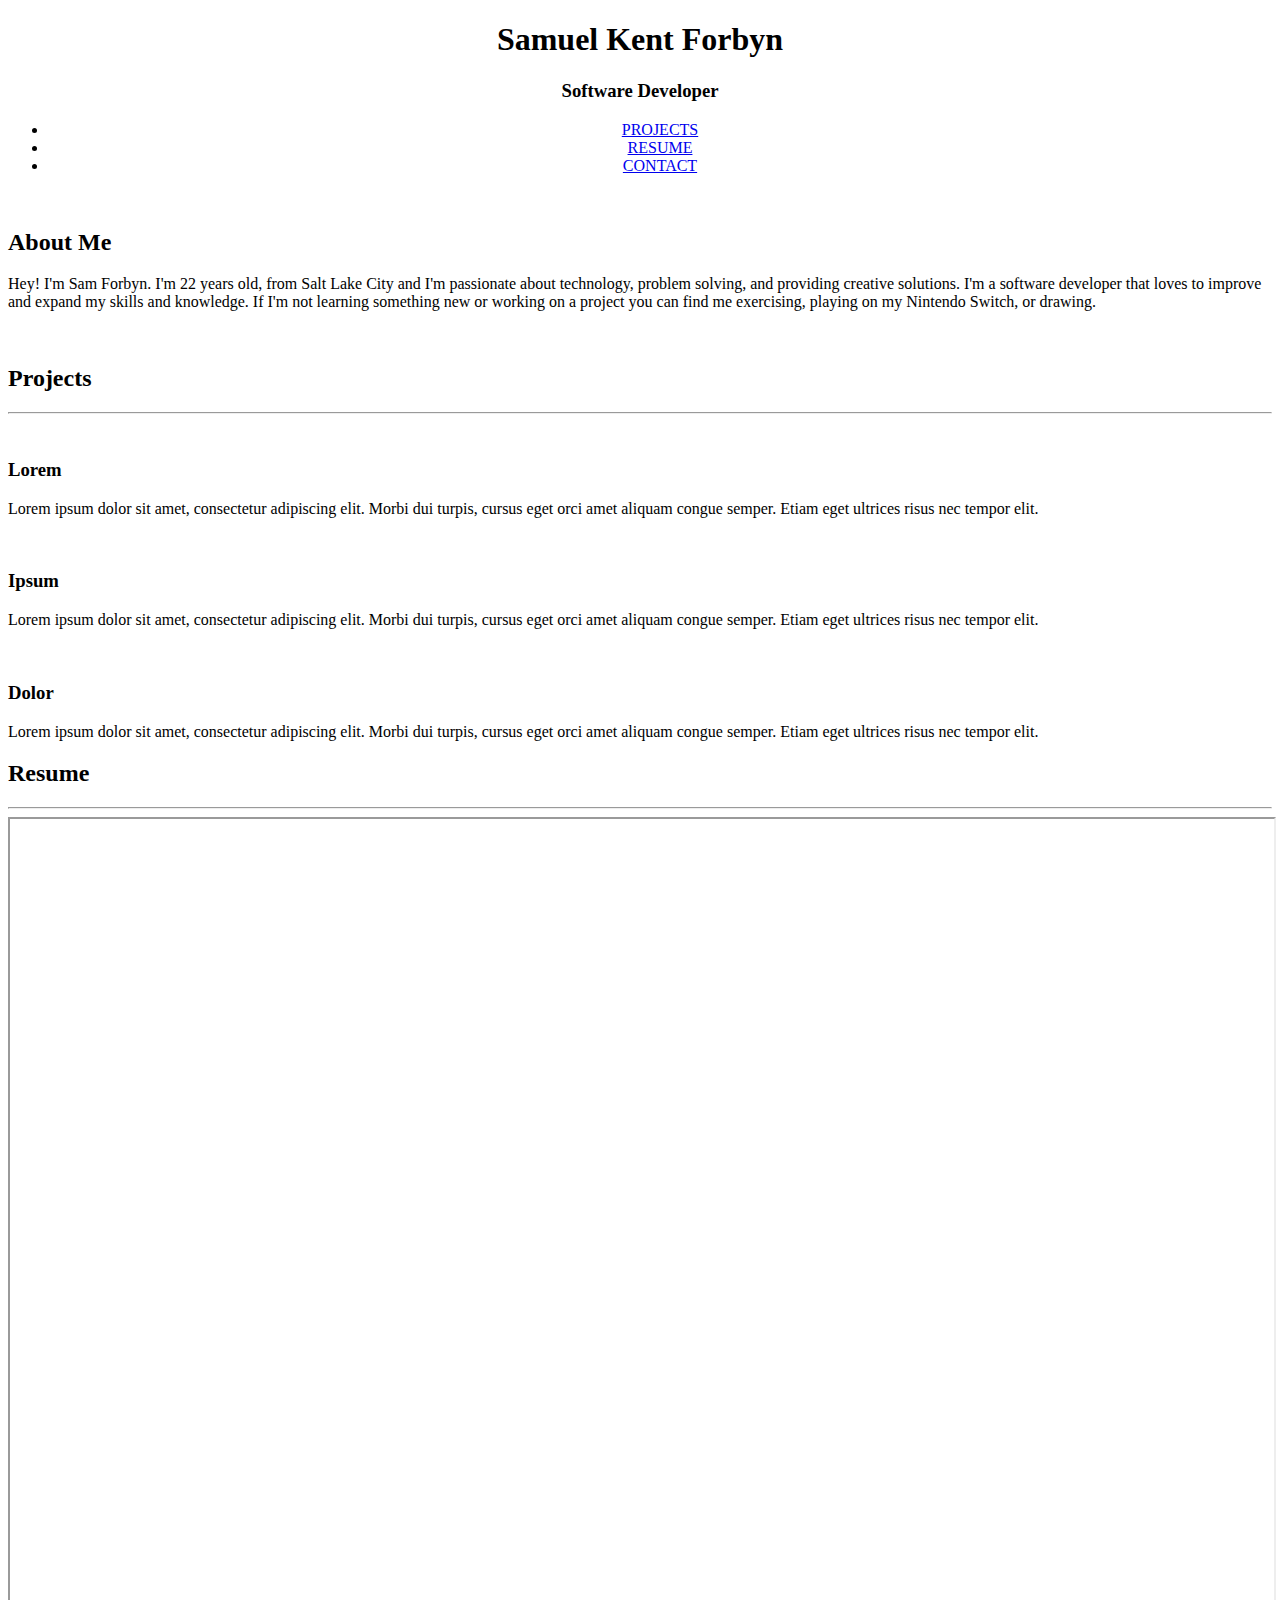
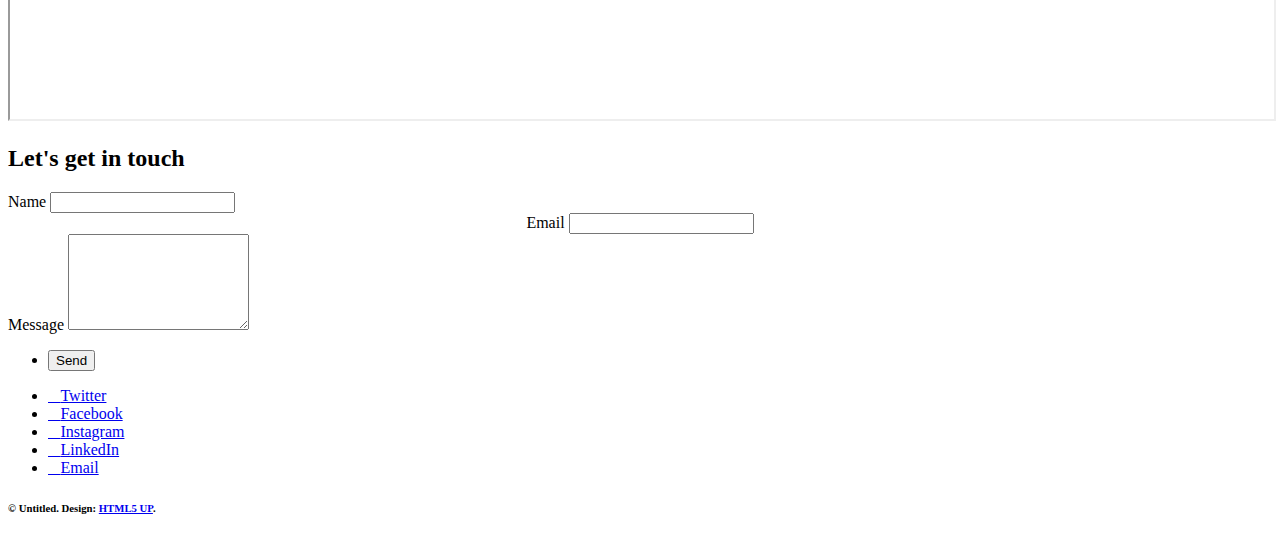
==== website/templates/index.html @ 1e10a3ce "imported template, rearranged order. prep for deployment" ====
<!DOCTYPE HTML>
<!--
	Story by HTML5 UP
	html5up.net | @ajlkn
	Free for personal and commercial use under the CCA 3.0 license (html5up.net/license)
-->
<html>
	<head>
		<title>Samuel Kent Forbyn</title>
		<meta charset="utf-8" />
		<meta name="viewport" content="width=device-width, initial-scale=1, user-scalable=no" />
		<link rel="stylesheet" href="https://cdnjs.cloudflare.com/ajax/libs/font-awesome/6.0.0-beta3/css/all.min.css">
		<link rel="stylesheet" href="static/assets/css/main.css" />
		<noscript><link rel="stylesheet" href="static/assets/css/noscript.css" /></noscript>
	</head>
	<body class="is-preload">

		<!-- Wrapper -->
			<div id="wrapper" class="divided">

				<!-- One -->
					<section class="banner style1 orient-left content-align-left image-position-right fullscreen onload-image-fade-in onload-content-fade-right">
						<div class="content">
							<h1 align="center">Samuel Kent Forbyn</h1>
							<h3 align="center">Software Developer</h3>
							<ul align="center" class="actions stacked ">
								<li><a href="#first" class="button big wide smooth-scroll-middle">PROJECTS</a></li>	
								<li><a href="#second" class="button big wide smooth-scroll-middle">RESUME</a></li>	
								<li><a href="#third" class="button big wide smooth-scroll-middle">CONTACT</a></li>	
							</ul>
						</div>
						<div class="image">
							<img src="static/assets/images/computer heart.gif" alt="" />
						</div>
					</section>				
					<section class="spotlight style1 orient-right content-align-left image-position-center onscroll-image-fade-in">
						<div class="content">
							<h2>About Me</h2>
							<p>Hey! I'm Sam Forbyn. I'm 22 years old, from Salt Lake City and I'm passionate about technology, problem solving, and providing creative solutions. I'm a software developer that loves to improve and expand my skills and knowledge. If I'm not learning something new or working on a project you can find me exercising, playing on my Nintendo Switch, or drawing.</p>
						</div>
						<div class="image">
							<img src="static/assets/images/slcpic2.jpg" alt="" />
						</div>
					</section>
					<section class="wrapper style1 align-center fullscreen" id="first">
						<div class="inner">
							<h2>Projects</h2>
							<hr>
							<div class="items style1 medium onscroll-fade-in">
								<section>
									<span class="icon style2 major fa-gem"></span>
									<h3>Lorem</h3>
									<p>Lorem ipsum dolor sit amet, consectetur adipiscing elit. Morbi dui turpis, cursus eget orci amet aliquam congue semper. Etiam eget ultrices risus nec tempor elit.</p>
								</section>
								<section>
									<span class="icon solid style2 major fa-save"></span>
									<h3>Ipsum</h3>
									<p>Lorem ipsum dolor sit amet, consectetur adipiscing elit. Morbi dui turpis, cursus eget orci amet aliquam congue semper. Etiam eget ultrices risus nec tempor elit.</p>
								</section>
								<section>
									<span class="icon solid style2 major fa-chart-bar"></span>
									<h3>Dolor</h3>
									<p>Lorem ipsum dolor sit amet, consectetur adipiscing elit. Morbi dui turpis, cursus eget orci amet aliquam congue semper. Etiam eget ultrices risus nec tempor elit.</p>
								</section>
								<!-- <section>
									<span class="icon solid style2 major fa-wifi"></span>
									<h3>Amet</h3>
									<p>Lorem ipsum dolor sit amet, consectetur adipiscing elit. Morbi dui turpis, cursus eget orci amet aliquam congue semper. Etiam eget ultrices risus nec tempor elit.</p>
								</section>
								<section>
									<span class="icon solid style2 major fa-cog"></span>
									<h3>Magna</h3>
									<p>Lorem ipsum dolor sit amet, consectetur adipiscing elit. Morbi dui turpis, cursus eget orci amet aliquam congue semper. Etiam eget ultrices risus nec tempor elit.</p>
								</section>
								<section>
									<span class="icon style2 major fa-paper-plane"></span>
									<h3>Tempus</h3>
									<p>Lorem ipsum dolor sit amet, consectetur adipiscing elit. Morbi dui turpis, cursus eget orci amet aliquam congue semper. Etiam eget ultrices risus nec tempor elit.</p>
								</section> 
								<section>
									<span class="icon solid style2 major fa-desktop"></span>
									<h3>Aliquam</h3>
									<p>Lorem ipsum dolor sit amet, consectetur adipiscing elit. Morbi dui turpis, cursus eget orci amet aliquam congue semper. Etiam eget ultrices risus nec tempor elit.</p>
								</section>
								<section>
									<span class="icon solid style2 major fa-sync-alt"></span>
									<h3>Elit</h3>
									<p>Lorem ipsum dolor sit amet, consectetur adipiscing elit. Morbi dui turpis, cursus eget orci amet aliquam congue semper. Etiam eget ultrices risus nec tempor elit.</p>
								</section>
								<section>
									<span class="icon solid style2 major fa-hashtag"></span>
									<h3>Morbi</h3>
									<p>Lorem ipsum dolor sit amet, consectetur adipiscing elit. Morbi dui turpis, cursus eget orci amet aliquam congue semper. Etiam eget ultrices risus nec tempor elit.</p>
								</section>
								<section>
									<span class="icon solid style2 major fa-bolt"></span>
									<h3>Turpis</h3>
									<p>Lorem ipsum dolor sit amet, consectetur adipiscing elit. Morbi dui turpis, cursus eget orci amet aliquam congue semper. Etiam eget ultrices risus nec tempor elit.</p>
								</section>
								<section>
									<span class="icon solid style2 major fa-envelope"></span>
									<h3>Ultrices</h3>
									<p>Lorem ipsum dolor sit amet, consectetur adipiscing elit. Morbi dui turpis, cursus eget orci amet aliquam congue semper. Etiam eget ultrices risus nec tempor elit.</p>
								</section>
								<section>
									<span class="icon solid style2 major fa-leaf"></span>
									<h3>Risus</h3>
									<p>Lorem ipsum dolor sit amet, consectetur adipiscing elit. Morbi dui turpis, cursus eget orci amet aliquam congue semper. Etiam eget ultrices risus nec tempor elit.</p>
								</section> -->
							</div>
						</div>
					</section>
						<!-- <div class="inner">
							<p>Lorem ipsum dolor sit amet, consectetur adipiscing elit. Morbi id ante sed ex pharetra lacinia sit amet vel massa. Donec facilisis laoreet nulla eu bibendum. Donec ut ex risus. Fusce lorem lectus, pharetra pretium massa et, hendrerit vestibulum odio lorem ipsum.</p>
						</div>

						<!-- Gallery -->
							<!-- <div class="gallery style2 medium lightbox onscroll-fade-in">
								<article>
									<a href="images/gallery/fulls/01.jpg" class="image">
										<img src="static/assets/images/slicesimg.png" alt="" />
									</a>
									<div class="caption">
										<h3>Slices</h3>
										<p>Lorem ipsum dolor amet, consectetur magna etiam elit. Etiam sed ultrices.</p>
										<ul class="actions fixed">
											<li><span class="button small">Details</span></li>
										</ul>
									</div>
								</article>
								<article>
									<a href="images/gallery/fulls/02.jpg" class="image">
										<img src="static/assets/images/gallery/thumbs/02.jpg" alt="" />
									</a>
									<div class="caption">
										<h3>Feugiat Lorem</h3>
										<p>Lorem ipsum dolor amet, consectetur magna etiam elit. Etiam sed ultrices.</p>
										<ul class="actions fixed">
											<li><span class="button small">Details</span></li>
										</ul>
									</div>
								</article>
								<article>
									<a href="images/gallery/fulls/03.jpg" class="image">
										<img src="static/assets/images/gallery/thumbs/03.jpg" alt="" />
									</a>
									<div class="caption">
										<h3>Magna Amet</h3>
										<p>Lorem ipsum dolor amet, consectetur magna etiam elit. Etiam sed ultrices.</p>
										<ul class="actions fixed">
											<li><span class="button small">Details</span></li>
										</ul>
									</div>
								</article>
								<article>
									<a href="images/gallery/fulls/04.jpg" class="image">
										<img src="static/assets/images/gallery/thumbs/04.jpg" alt="" />
									</a>
									<div class="caption">
										<h3>Sed Tempus</h3>
										<p>Lorem ipsum dolor amet, consectetur magna etiam elit. Etiam sed ultrices.</p>
										<ul class="actions fixed">
											<li><span class="button small">Details</span></li>
										</ul>
									</div>
								</article>
								<article>
									<a href="images/gallery/fulls/05.jpg" class="image">
										<img src="static/assets/images/gallery/thumbs/05.jpg" alt="" />
									</a>
									<div class="caption">
										<h3>Ultrices Magna</h3>
										<p>Lorem ipsum dolor amet, consectetur magna etiam elit. Etiam sed ultrices.</p>
										<ul class="actions fixed">
											<li><span class="button small">Details</span></li>
										</ul>
									</div>
								</article>
								<article>
									<a href="images/gallery/fulls/06.jpg" class="image">
										<img src="static/assets/images/gallery/thumbs/06.jpg" alt="" />
									</a>
									<div class="caption">
										<h3>Sed Tempus</h3>
										<p>Lorem ipsum dolor amet, consectetur magna etiam elit. Etiam sed ultrices.</p>
										<ul class="actions fixed">
											<li><span class="button small">Details</span></li>
										</ul>
									</div>
								</article>
								<article>
									<a href="images/gallery/fulls/07.jpg" class="image">
										<img src="static/assets/images/gallery/thumbs/07.jpg" alt="" />
									</a>
									<div class="caption">
										<h3>Ipsum Lorem</h3>
										<p>Lorem ipsum dolor amet, consectetur magna etiam elit. Etiam sed ultrices.</p>
										<ul class="actions fixed">
											<li><span class="button small">Details</span></li>
										</ul>
									</div>
								</article>
								<article>
									<a href="images/gallery/fulls/08.jpg" class="image">
										<img src="static/assets/images/gallery/thumbs/08.jpg" alt="" />
									</a>
									<div class="caption">
										<h3>Magna Risus</h3>
										<p>Lorem ipsum dolor amet, consectetur magna etiam elit. Etiam sed ultrices.</p>
										<ul class="actions fixed">
											<li><span class="button small">Details</span></li>
										</ul>
									</div>
								</article>
								<article>
									<a href="images/gallery/fulls/09.jpg" class="image">
										<img src="static/assets/images/gallery/thumbs/09.jpg" alt="" />
									</a>
									<div class="caption">
										<h3>Tempus Dolor</h3>
										<p>Lorem ipsum dolor amet, consectetur magna etiam elit. Etiam sed ultrices.</p>
										<ul class="actions fixed">
											<li><span class="button small">Details</span></li>
										</ul>
									</div>
								</article>
								<article>
									<a href="images/gallery/fulls/10.jpg" class="image">
										<img src="static/assets/images/gallery/thumbs/10.jpg" alt="" />
									</a>
									<div class="caption">
										<h3>Sed Etiam</h3>
										<p>Lorem ipsum dolor amet, consectetur magna etiam elit. Etiam sed ultrices.</p>
										<ul class="actions fixed">
											<li><span class="button small">Details</span></li>
										</ul>
									</div>
								</article>
								<article>
									<a href="images/gallery/fulls/11.jpg" class="image">
										<img src="static/assets/images/gallery/thumbs/11.jpg" alt="" />
									</a>
									<div class="caption">
										<h3>Magna Lorem</h3>
										<p>Lorem ipsum dolor amet, consectetur magna etiam elit. Etiam sed ultrices.</p>
										<ul class="actions fixed">
											<li><span class="button small">Details</span></li>
										</ul>
									</div>
								</article>
								<article>
									<a href="images/gallery/fulls/12.jpg" class="image">
										<img src="static/assets/images/gallery/thumbs/12.jpg" alt="" />
									</a>
									<div class="caption">
										<h3>Ipsum Dolor</h3>
										<p>Lorem ipsum dolor amet, consectetur magna etiam elit. Etiam sed ultrices.</p>
										<ul class="actions fixed">
											<li><span class="button small">Details</span></li>
										</ul>
									</div>
								</article>
							</div> -->

						</section>

				<!-- Three -->
					<section class="wrapper style1 align-center fullscreen" id="second">
						<div class="inner">
							<h2>Resume</h2>
							<hr>
							<iframe src="https://docs.google.com/document/d/1DtvjakIT02mlWoM4k0mI4IO0odr4L09LmK5yyJkKs54/edit?usp=sharing" embedded="true" width="100%"" height="900"></iframe>
						</div>
					</section>

				<!-- Four -->
					<!-- <section class="spotlight style1 orient-right content-align-left image-position-center onscroll-image-fade-in">
						<div class="content">
							<h2>Pharetra etiam nulla</h2>
							<p>Lorem ipsum dolor sit amet, consectetur adipiscing elit. Morbi id ante sed ex pharetra lacinia sit amet vel massa. Donec facilisis laoreet nulla eu bibendum. Donec ut ex risus. Fusce lorem lectus, pharetra pretium massa et, hendrerit vestibulum odio lorem ipsum dolor sit amet.</p>
							<ul class="actions stacked">
								<li><a href="#" class="button">Learn More</a></li>
							</ul>
						</div>
						<div class="image">
							<img src="images/spotlight03.jpg" alt="" />
						</div>
					</section> -->

				<!-- Five -->
			

				<!-- Six -->
					 <section class="wrapper style1 align-center">

				<!-- Seven -->
					<section class="wrapper style1 align-center" id="third">
						<div class="inner medium">
							<h2>Let's get in touch</h2>
							<form method="post">
								<div class="fields">
									<div class="field half">
										<label for="name">Name</label>
										<input type="text" name="name" id="name" value="" />
									</div>
									<div align="center" class="field half">
										<label for="email">Email</label>
										<input type="email" name="email" id="email" value="" />
									</div>
									<div class="field">
										<label for="message">Message</label>
										<textarea name="message" id="message" rows="6"></textarea>
									</div>
								</div>
								<ul class="actions special">
									<li><input type="submit" name="submit" id="submit" value="Send" /></li>
								</ul>
							</form>

						</div>
					</section>

				<!-- Footer -->
					<footer class="wrapper style1 align-center">
						<div class="inner">
							<ul class="icons">
								<li><a href="#" class="icon brands style2 fa-twitter"><span class="label">Twitter</span></a></li>
								<li><a href="#" class="icon brands style2 fa-facebook-f"><span class="label">Facebook</span></a></li>
								<li><a href="#" class="icon brands style2 fa-instagram"><span class="label">Instagram</span></a></li>
								<li><a href="#" class="icon brands style2 fa-linkedin-in"><span class="label">LinkedIn</span></a></li>
								<li><a href="#" class="icon style2 fa-envelope"><span class="label">Email</span></a></li>
							</ul>
							<h6>&copy; Untitled. Design: <a href="https://html5up.net">HTML5 UP</a>.</h6>
						</div>
					</footer>

			</div>

		<!-- Scripts -->
			<script src="static/assets/js/jquery.min.js"></script>
			<script src="static/assets/js/jquery.scrollex.min.js"></script>
			<script src="static/assets/js/jquery.scrolly.min.js"></script>
			<script src="static/assets/js/browser.min.js"></script>
			<script src="static/assets/js/breakpoints.min.js"></script>
			<script src="static/assets/js/util.js"></script>
			<script src="static/assets/js/main.js"></script>

	</body>
</html>
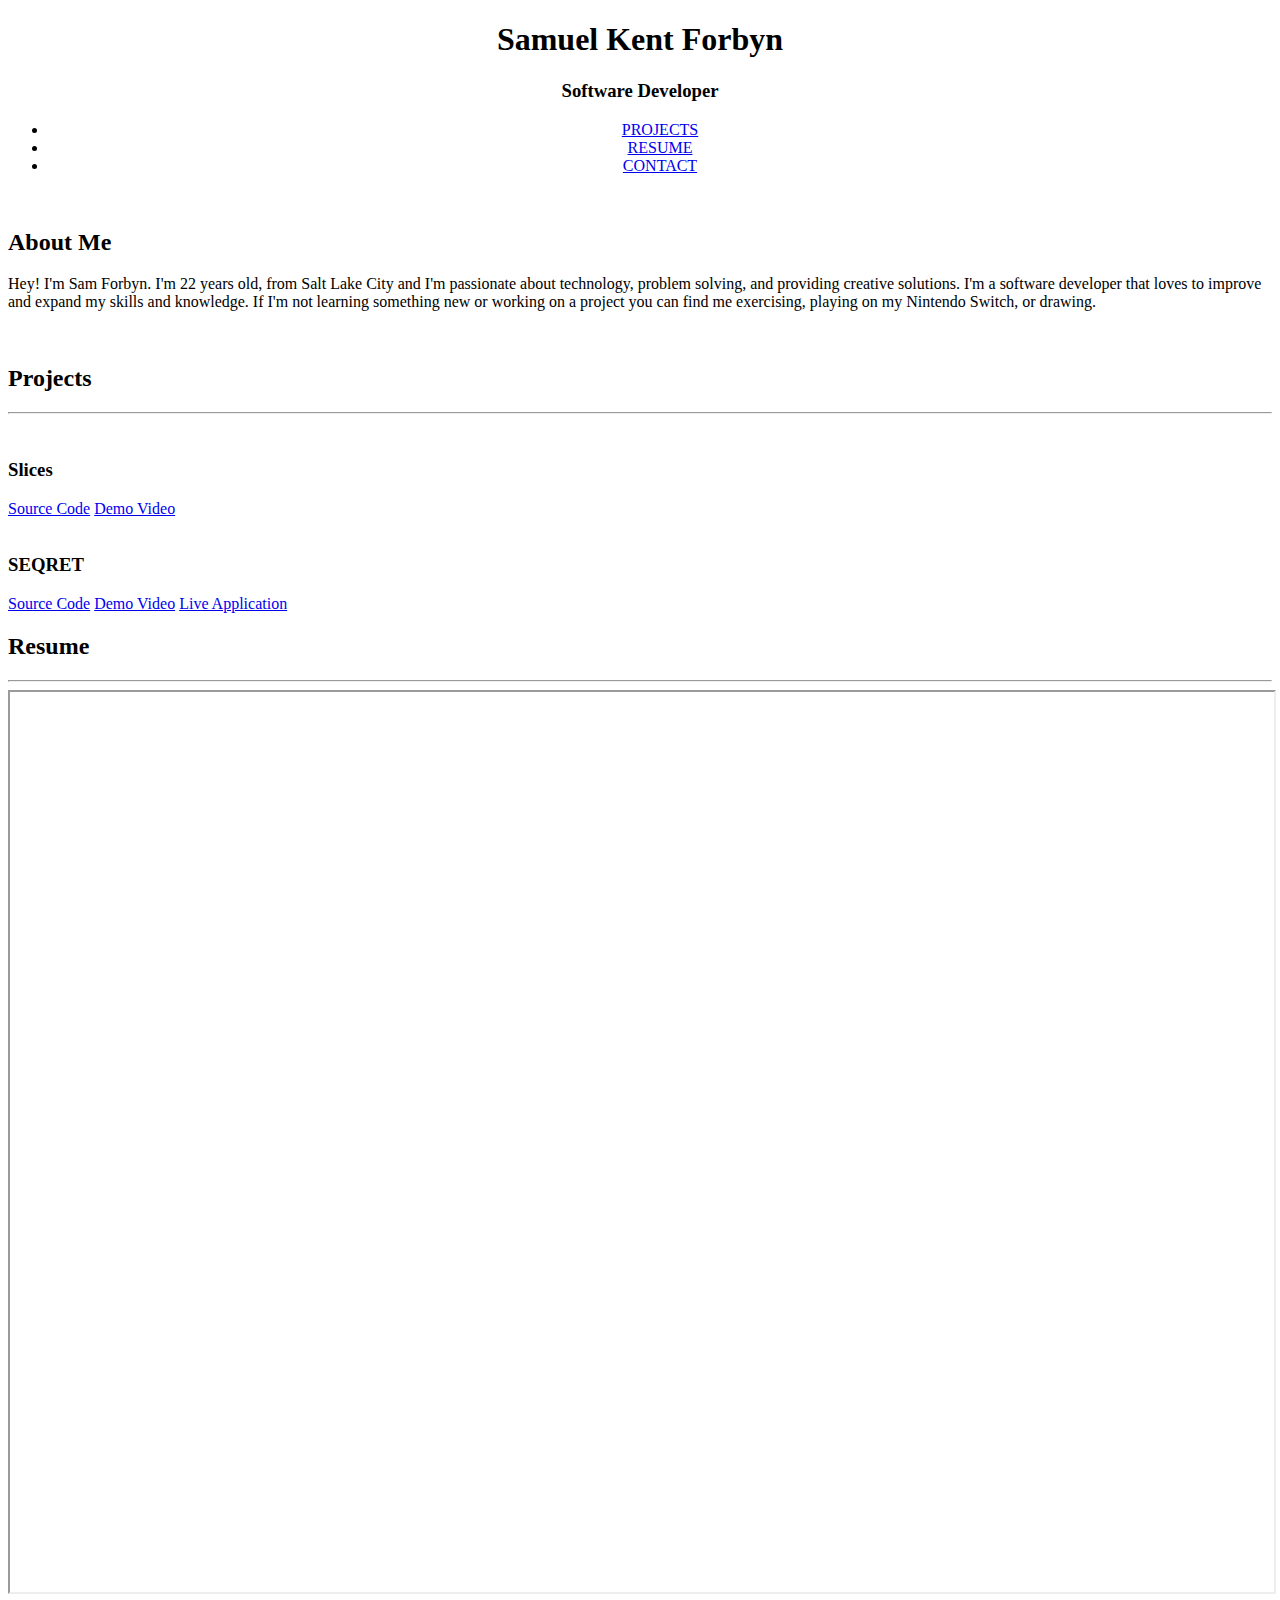
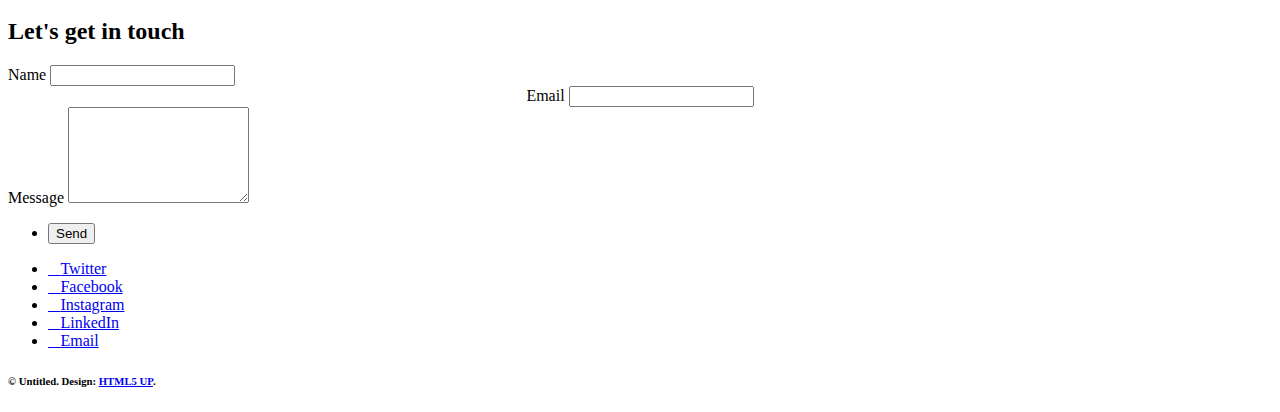
==== commit 9693030c: "added buttons w/ links under projects" ====
--- a/website/templates/index.html
+++ b/website/templates/index.html
@@ -49,19 +49,22 @@
 							<div class="items style1 medium onscroll-fade-in">
 								<section>
 									<span class="icon style2 major fa-gem"></span>
-									<h3>Lorem</h3>
-									<p>Lorem ipsum dolor sit amet, consectetur adipiscing elit. Morbi dui turpis, cursus eget orci amet aliquam congue semper. Etiam eget ultrices risus nec tempor elit.</p>
+									<h3>Slices</h3>
+									<a href="https://github.com/samforbyn/foundationsCapstone" target="_blank" class="button small wide smooth-scroll-middle">Source Code</a>
+									<a href="#" target="_blank" class="button small wide smooth-scroll-middle">Demo Video</a>
 								</section>
 								<section>
 									<span class="icon solid style2 major fa-save"></span>
-									<h3>Ipsum</h3>
-									<p>Lorem ipsum dolor sit amet, consectetur adipiscing elit. Morbi dui turpis, cursus eget orci amet aliquam congue semper. Etiam eget ultrices risus nec tempor elit.</p>
-								</section>
-								<section>
+									<h3>SEQRET</h3>
+									<a href="https://github.com/samforbyn/seQRet" target="_blank" class="button small wide smooth-scroll-middle">Source Code</a>
+									<a href="https://youtu.be/VaabQSgqVZU" target="_blank" class="button small wide smooth-scroll-middle">Demo Video</a>
+									<a href="https://seqrets.herokuapp.com/login" target="_blank" class="button small wide smooth-scroll-middle">Live Application</a>
+								</section>
+								<!-- <section>
 									<span class="icon solid style2 major fa-chart-bar"></span>
-									<h3>Dolor</h3>
-									<p>Lorem ipsum dolor sit amet, consectetur adipiscing elit. Morbi dui turpis, cursus eget orci amet aliquam congue semper. Etiam eget ultrices risus nec tempor elit.</p>
-								</section>
+									<h3>Coming Soon</h3>
+									<p>Lorem ipsum dolor sit amet, consectetur adipiscing elit. Morbi dui turpis, cursus eget orci amet aliquam congue semper. Etiam eget ultrices risus nec tempor elit.</p>
+								</section> -->
 								<!-- <section>
 									<span class="icon solid style2 major fa-wifi"></span>
 									<h3>Amet</h3>
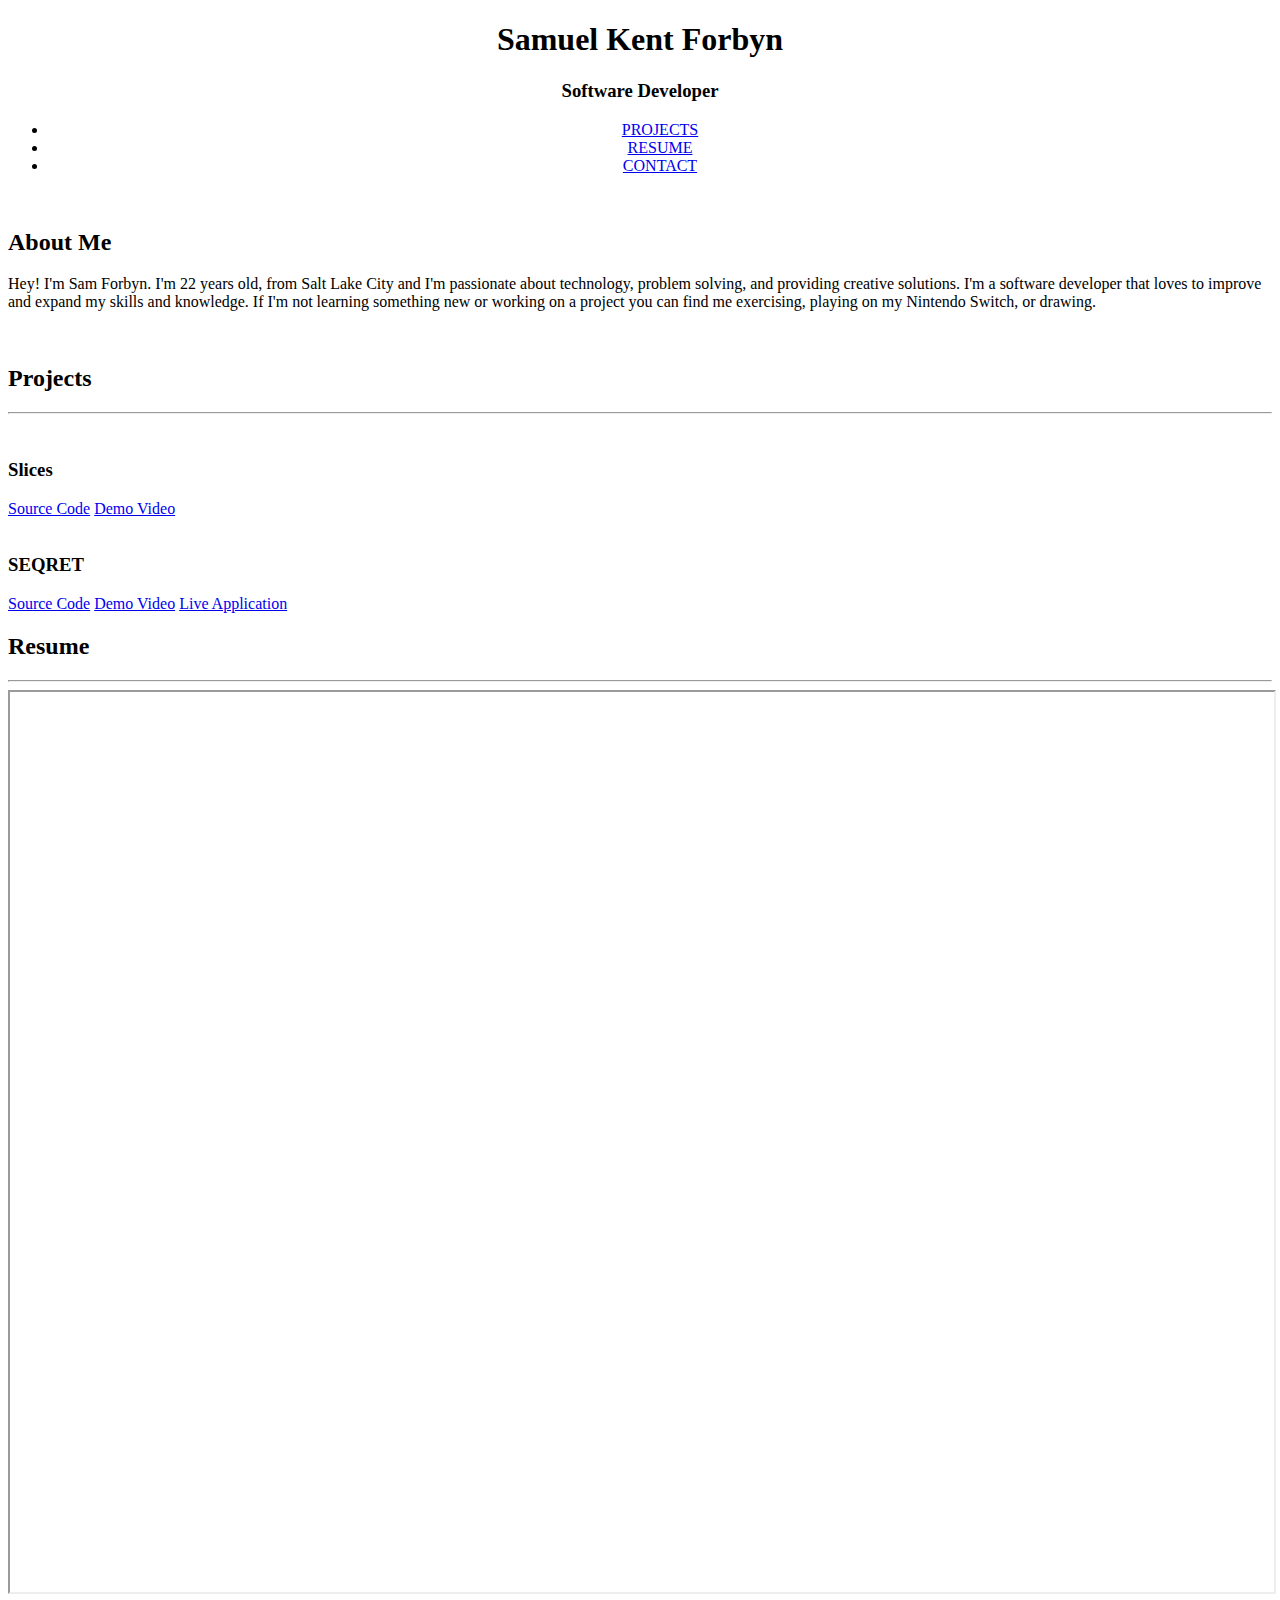
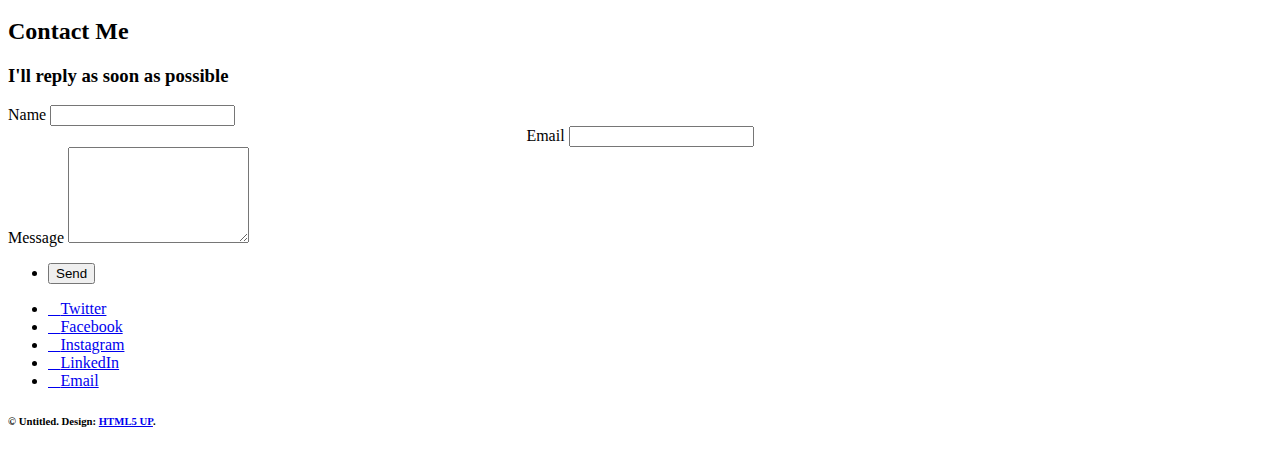
==== commit ba3f963e: "added reply asap line under contact" ====
--- a/website/templates/index.html
+++ b/website/templates/index.html
@@ -299,7 +299,8 @@
 				<!-- Seven -->
 					<section class="wrapper style1 align-center" id="third">
 						<div class="inner medium">
-							<h2>Let's get in touch</h2>
+							<h2>Contact Me</h2>
+							<h3>I'll reply as soon as possible</h3>
 							<form method="post">
 								<div class="fields">
 									<div class="field half">
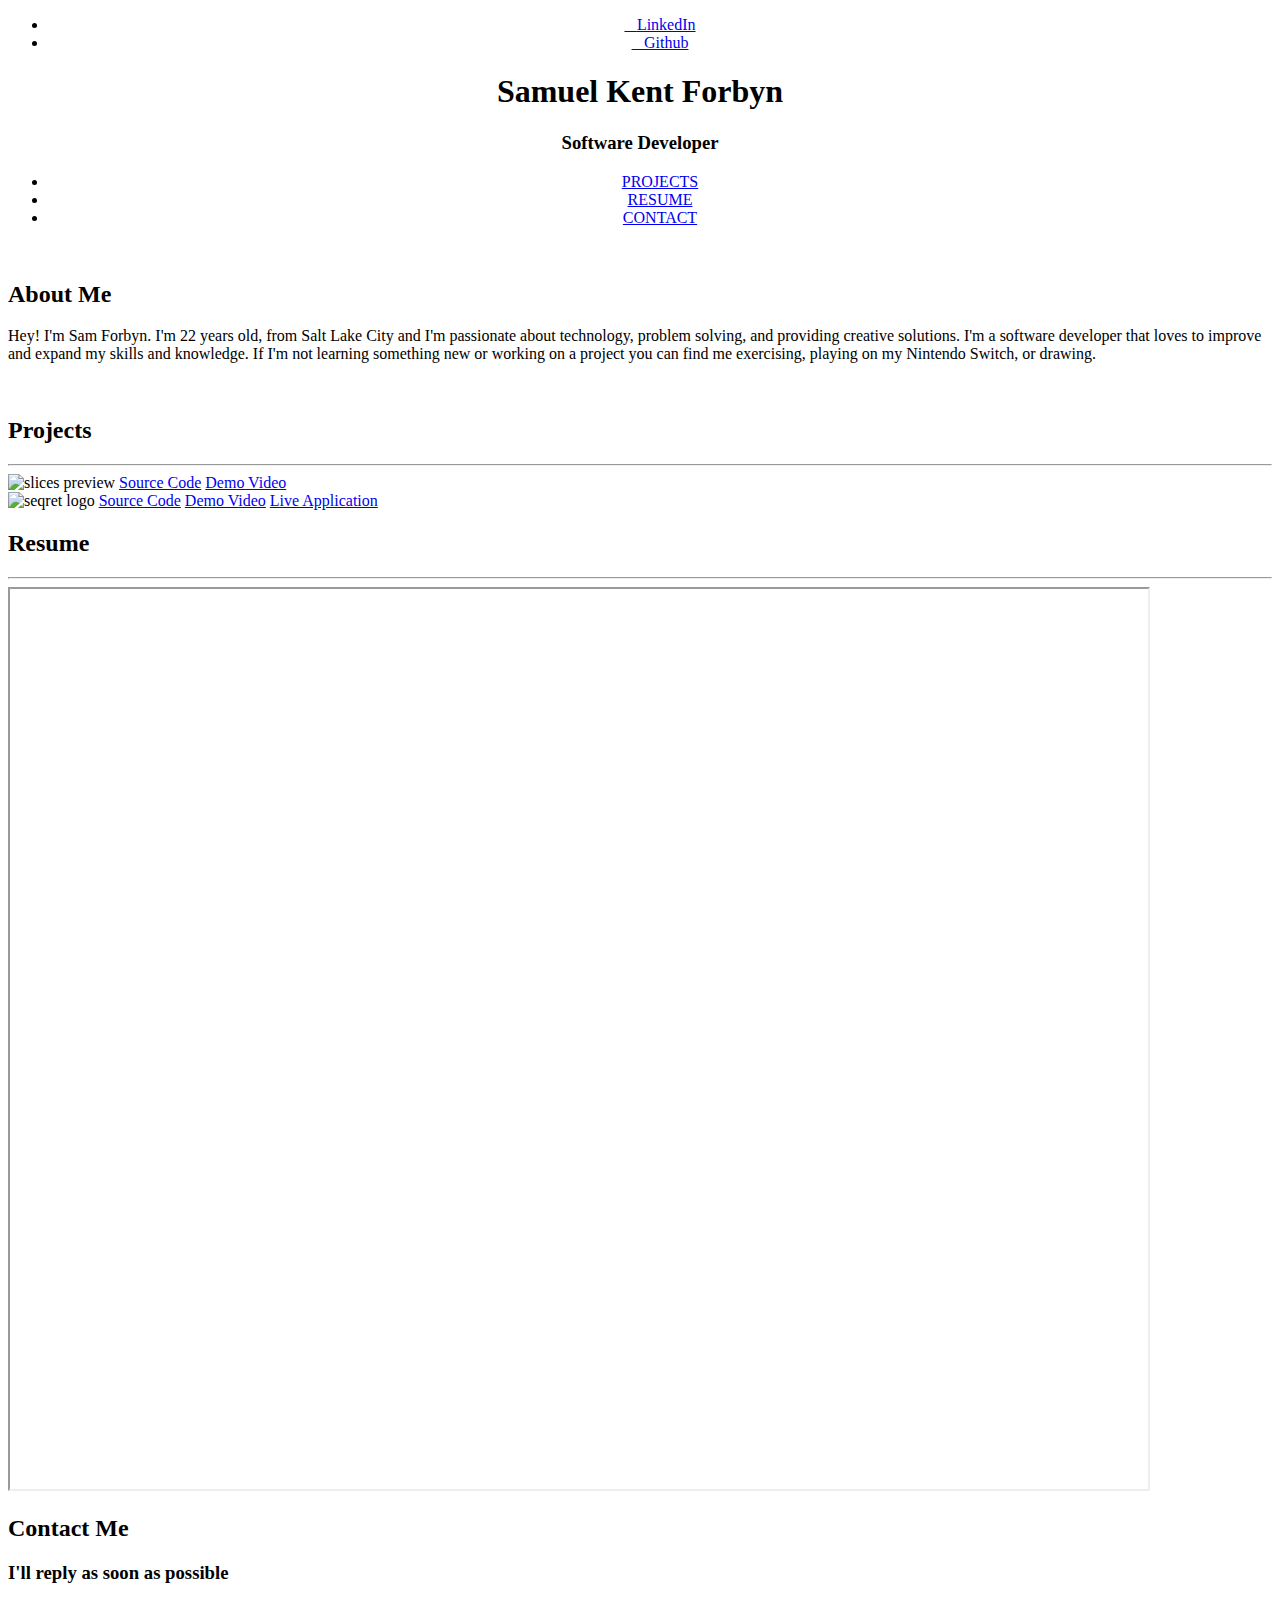
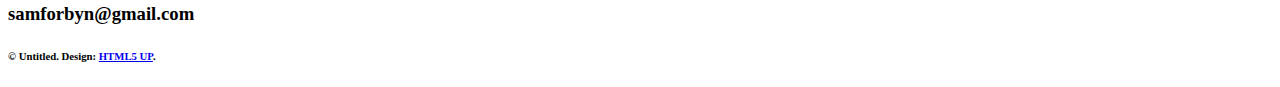
==== commit 4bb7074a: "installed flask mail, temp removed contact while in progress. added project images" ====
--- a/website/templates/index.html
+++ b/website/templates/index.html
@@ -21,6 +21,10 @@
 				<!-- One -->
 					<section class="banner style1 orient-left content-align-left image-position-right fullscreen onload-image-fade-in onload-content-fade-right">
 						<div class="content">
+							<ul align="center" class="icons">
+								<li><a href="https://www.linkedin.com/in/sam-forbyn/" class="icon brands style2 fa-linkedin-in"><span class="label">LinkedIn</span></a></li>
+								<li><a href="https://github.com/samforbyn" class="icon brands style2 fa-github"><span class="label">Github</span></a></li>
+							</ul>
 							<h1 align="center">Samuel Kent Forbyn</h1>
 							<h3 align="center">Software Developer</h3>
 							<ul align="center" class="actions stacked ">
@@ -48,14 +52,12 @@
 							<hr>
 							<div class="items style1 medium onscroll-fade-in">
 								<section>
-									<span class="icon style2 major fa-gem"></span>
-									<h3>Slices</h3>
+									<img class = "projectImg2"src="static/assets/images/slicesimg.png" alt="slices preview">
 									<a href="https://github.com/samforbyn/foundationsCapstone" target="_blank" class="button small wide smooth-scroll-middle">Source Code</a>
 									<a href="#" target="_blank" class="button small wide smooth-scroll-middle">Demo Video</a>
 								</section>
 								<section>
-									<span class="icon solid style2 major fa-save"></span>
-									<h3>SEQRET</h3>
+									<img class = "projectImg"src="static/assets/images/logo.png" alt="seqret logo">
 									<a href="https://github.com/samforbyn/seQRet" target="_blank" class="button small wide smooth-scroll-middle">Source Code</a>
 									<a href="https://youtu.be/VaabQSgqVZU" target="_blank" class="button small wide smooth-scroll-middle">Demo Video</a>
 									<a href="https://seqrets.herokuapp.com/login" target="_blank" class="button small wide smooth-scroll-middle">Live Application</a>
@@ -272,7 +274,7 @@
 						<div class="inner">
 							<h2>Resume</h2>
 							<hr>
-							<iframe src="https://docs.google.com/document/d/1DtvjakIT02mlWoM4k0mI4IO0odr4L09LmK5yyJkKs54/edit?usp=sharing" embedded="true" width="100%"" height="900"></iframe>
+							<iframe src="https://skfseqretimages.s3.amazonaws.com/Sam+Forbyn+SWE+Resume+(1).pdf" embedded="true" width="90%"" height="900"></iframe>
 						</div>
 					</section>
 
@@ -301,15 +303,16 @@
 						<div class="inner medium">
 							<h2>Contact Me</h2>
 							<h3>I'll reply as soon as possible</h3>
-							<form method="post">
+							<h3>samforbyn@gmail.com</h3>
+							<!-- <form method="post">
 								<div class="fields">
-									<div class="field half">
-										<label for="name">Name</label>
-										<input type="text" name="name" id="name" value="" />
-									</div>
 									<div align="center" class="field half">
 										<label for="email">Email</label>
-										<input type="email" name="email" id="email" value="" />
+										<input type="email" name="email" id="email"/>
+									</div>
+									<div class="field half">
+										<label for="name">Subject</label>
+										<input type="text" name="subject" id="subject"/>
 									</div>
 									<div class="field">
 										<label for="message">Message</label>
@@ -319,21 +322,13 @@
 								<ul class="actions special">
 									<li><input type="submit" name="submit" id="submit" value="Send" /></li>
 								</ul>
-							</form>
-
+							</form> -->
 						</div>
 					</section>
 
 				<!-- Footer -->
 					<footer class="wrapper style1 align-center">
 						<div class="inner">
-							<ul class="icons">
-								<li><a href="#" class="icon brands style2 fa-twitter"><span class="label">Twitter</span></a></li>
-								<li><a href="#" class="icon brands style2 fa-facebook-f"><span class="label">Facebook</span></a></li>
-								<li><a href="#" class="icon brands style2 fa-instagram"><span class="label">Instagram</span></a></li>
-								<li><a href="#" class="icon brands style2 fa-linkedin-in"><span class="label">LinkedIn</span></a></li>
-								<li><a href="#" class="icon style2 fa-envelope"><span class="label">Email</span></a></li>
-							</ul>
 							<h6>&copy; Untitled. Design: <a href="https://html5up.net">HTML5 UP</a>.</h6>
 						</div>
 					</footer>
